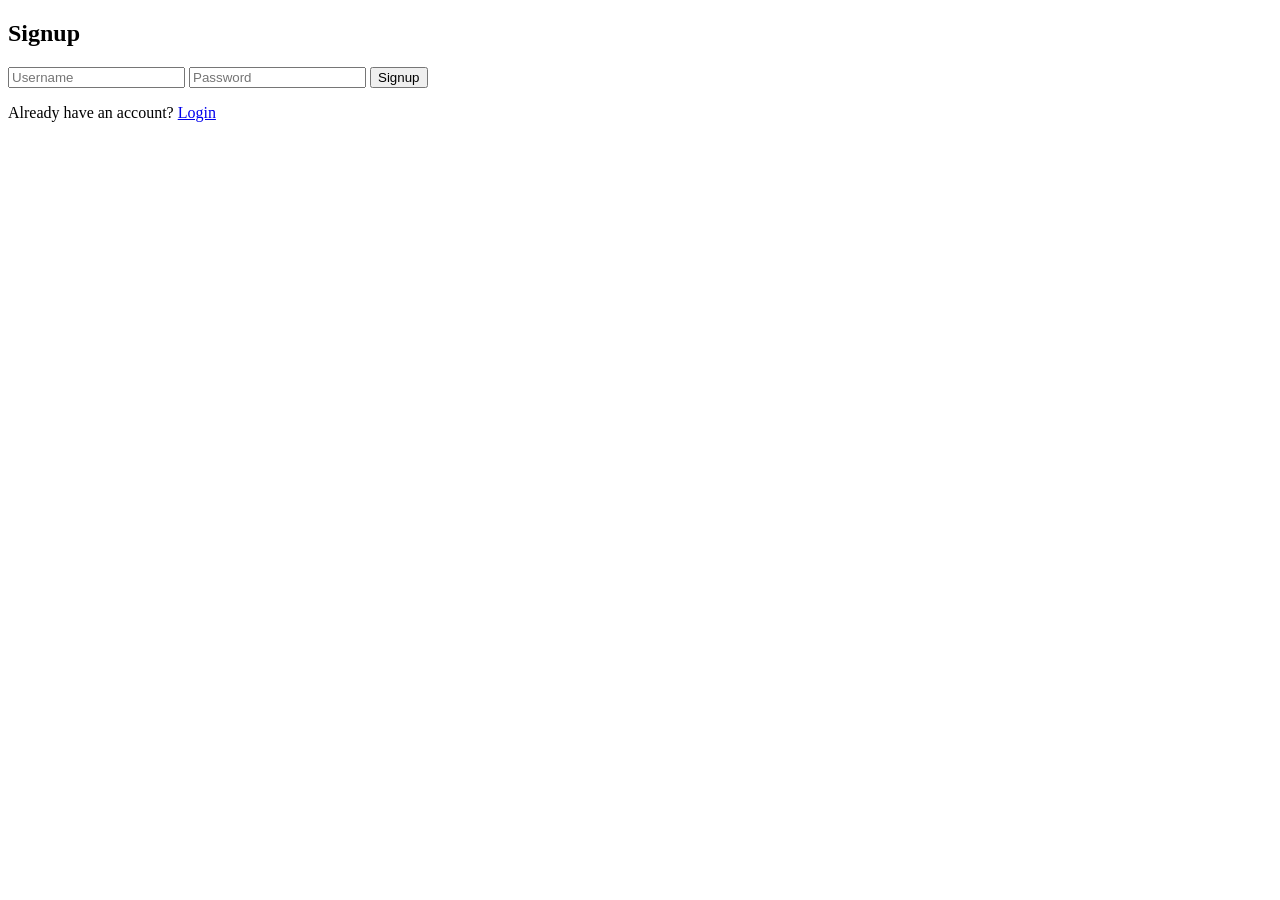
==== frontend/dashboard.html @ 69cbeb0d "Create dashboard.html" ====
<!DOCTYPE html>
<html>
<head>
    <title>Signup</title>
    <link rel="stylesheet" href="style.css">
</head>
<body>

<div class="container">
    <h2>Signup</h2>

    <input type="text" id="newUser" placeholder="Username">
    <input type="password" id="newPass" placeholder="Password">

    <button onclick="signup()">Signup</button>

    <p>Already have an account? <a href="index.html">Login</a></p>
</div>

<script src="script.js"></script>
</body>
</html>
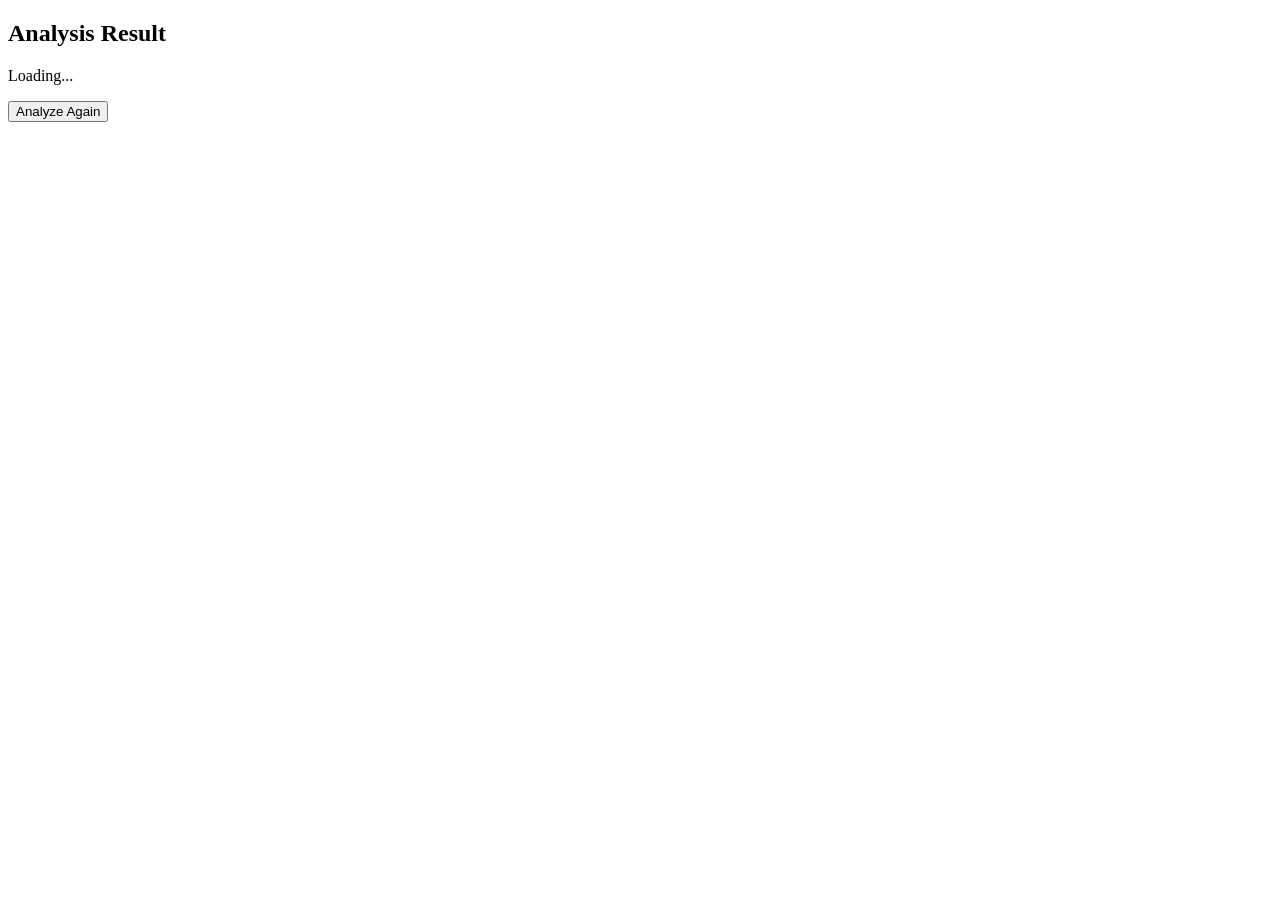
==== commit 87cf31c1: "Update dashboard.html" ====
--- a/frontend/dashboard.html
+++ b/frontend/dashboard.html
@@ -1,20 +1,17 @@
 <!DOCTYPE html>
 <html>
 <head>
-    <title>Signup</title>
+    <title>Result</title>
     <link rel="stylesheet" href="style.css">
 </head>
 <body>
 
 <div class="container">
-    <h2>Signup</h2>
+    <h2>Analysis Result</h2>
 
-    <input type="text" id="newUser" placeholder="Username">
-    <input type="password" id="newPass" placeholder="Password">
+    <p id="resultText">Loading...</p>
 
-    <button onclick="signup()">Signup</button>
-
-    <p>Already have an account? <a href="index.html">Login</a></p>
+    <button onclick="goBack()">Analyze Again</button>
 </div>
 
 <script src="script.js"></script>
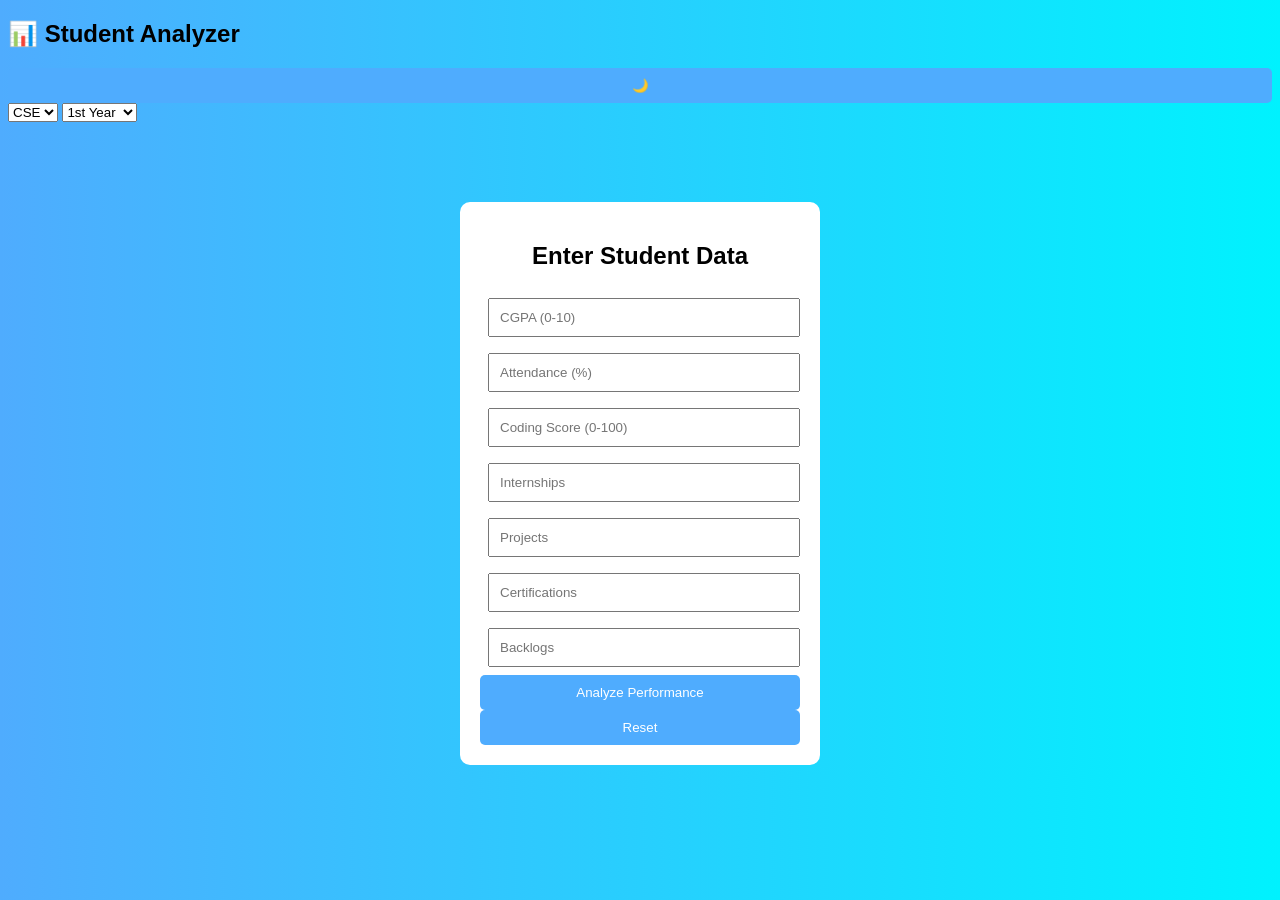
==== commit 6de39ec3: "Update dashboard.html" ====
--- a/frontend/dashboard.html
+++ b/frontend/dashboard.html
@@ -1,19 +1,51 @@
 <!DOCTYPE html>
 <html>
 <head>
-    <title>Result</title>
+    <title>Student Analytics Dashboard</title>
     <link rel="stylesheet" href="style.css">
 </head>
 <body>
 
-<div class="container">
-    <h2>Analysis Result</h2>
-
-    <p id="resultText">Loading...</p>
-
-    <button onclick="goBack()">Analyze Again</button>
+<div class="navbar">
+    <h2>📊 Student Analyzer</h2>
+    <button onclick="toggleDarkMode()">🌙</button>
 </div>
 
+<select id="department">
+    <option value="CSE">CSE</option>
+    <option value="ECE">ECE</option>
+    <option value="ME">ME</option>
+    <option value="CE">CE</option>
+</select>
+
+<select id="year">
+    <option value="1">1st Year</option>
+    <option value="2">2nd Year</option>
+    <option value="3">3rd Year</option>
+    <option value="4">4th Year</option>
+</select>
+
+<div class="container dashboard">
+
+    <h2>Enter Student Data</h2>
+
+    <div class="grid">
+
+        <input type="number" id="cgpa" placeholder="CGPA (0-10)">
+        <input type="number" id="attendance" placeholder="Attendance (%)">
+        <input type="number" id="coding" placeholder="Coding Score (0-100)">
+        <input type="number" id="internships" placeholder="Internships">
+        <input type="number" id="projects" placeholder="Projects">
+        <input type="number" id="certifications" placeholder="Certifications">
+        <input type="number" id="backlogs" placeholder="Backlogs">
+
+    </div>
+
+    <button class="primary-btn" onclick="analyze()">Analyze Performance</button>
+    <button class="secondary-btn" onclick="resetForm()">Reset</button>
+
+</div>
+
+</body>
 <script src="script.js"></script>
-</body>
 </html>
--- a/frontend/style.css
+++ b/frontend/style.css
@@ -0,0 +1,38 @@
+body {
+    font-family: Arial;
+    background: linear-gradient(to right, #4facfe, #00f2fe);
+}
+
+.container {
+    width: 320px;
+    margin: auto;
+    margin-top: 80px;
+    padding: 20px;
+    background: white;
+    border-radius: 10px;
+    text-align: center;
+}
+
+input {
+    width: 90%;
+    padding: 10px;
+    margin: 8px;
+}
+
+button {
+    padding: 10px;
+    width: 100%;
+    background-color: #4facfe;
+    color: white;
+    border: none;
+    cursor: pointer;
+    border-radius: 5px;
+}
+
+button:hover {
+    background-color: #007bff;
+}
+
+a {
+    color: blue;
+}
